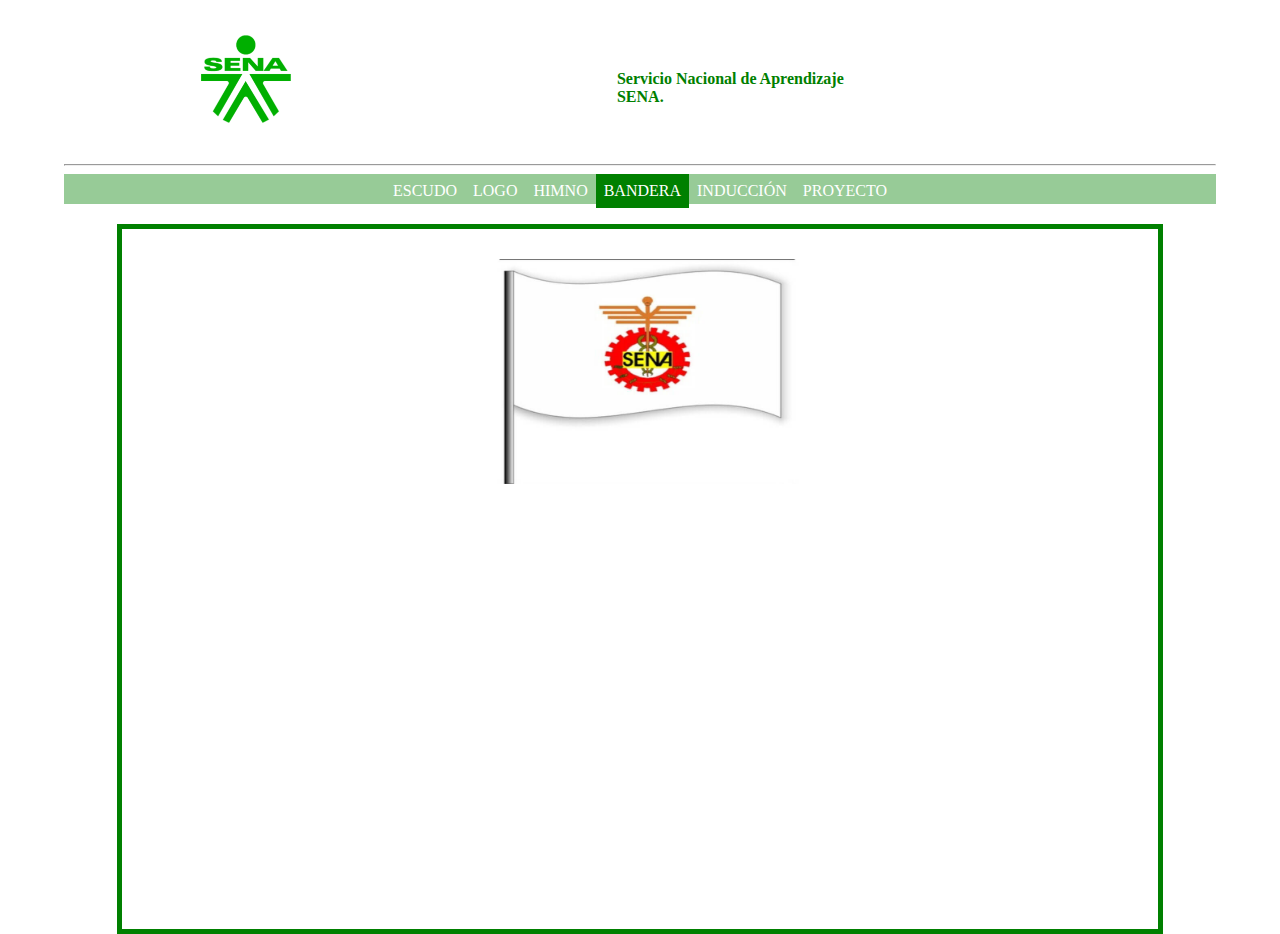
==== Nuevo Ejercicio Sena/bandera.html @ ceaaa2fc "pagina-sena 1.0" ====
<!DOCTYPE html>
<html lang="es">
<head>
    <meta charset="UTF-8">
    <meta http-equiv="X-UA-Compatible" content="IE=edge">
    <meta name="viewport" content="width=device-width, initial-scale=1.0">
    <title>Bandera</title>
    <link rel="stylesheet" href="main.css">
</head>
<body>
    
    </header>
    <main>
        <header>
            <div class="imagen"> <img src="./imagenes/logoSena.png" alt=""></div>
        </header>
        <h1>Servicio Nacional de Aprendizaje <br>
             SENA.</h1>
        <hr>
        <div class="menu">
            <nav>
                <a href="./index.html">ESCUDO</a>
                <a href="./logo.html">LOGO</a>
                <a href="./himno.html">HIMNO</a>
                <a href="./bandera.html" class="selected">BANDERA</a>
                <a href="./induccion.html">INDUCCIÓN</a>
                <a href="./proyecto.html">PROYECTO</a>
                </nav>

        </div>
        <div class="cuadro">
            <img src="./imagenes/bandera-del-sena-1024x555.jpg" alt="">

        </div>
            
    </main>
    
</body>
</html>
---- Nuevo Ejercicio Sena/main.css ----
@import url(header.css);
@import url(menu.css);
body{
    margin: 0;
    padding: 0;
    box-sizing: border-box;
   
}
body main{
    width: 90%;
    height: auto;
    margin:  0 auto;
    position: relative;
    top: 20px;
}

main h1{
    display: block;
    width: 400px;
    font-size: 100%;
    font-family: tahoma;
    color: green;
    position: relative;
    left: 48%;
    top: -50px;
    margin-block-start: 0;
    margin-block-end: 0;   
}
main .cuadro{
    width: 90%;
    height: 700px;
    border:  5px solid green;
    margin: 0 auto;
    position: relative;
    top: 20px;
}
.cuadro img{
    width: 40%;
    position: relative;
    left: 30%;
    top: 30px;
}
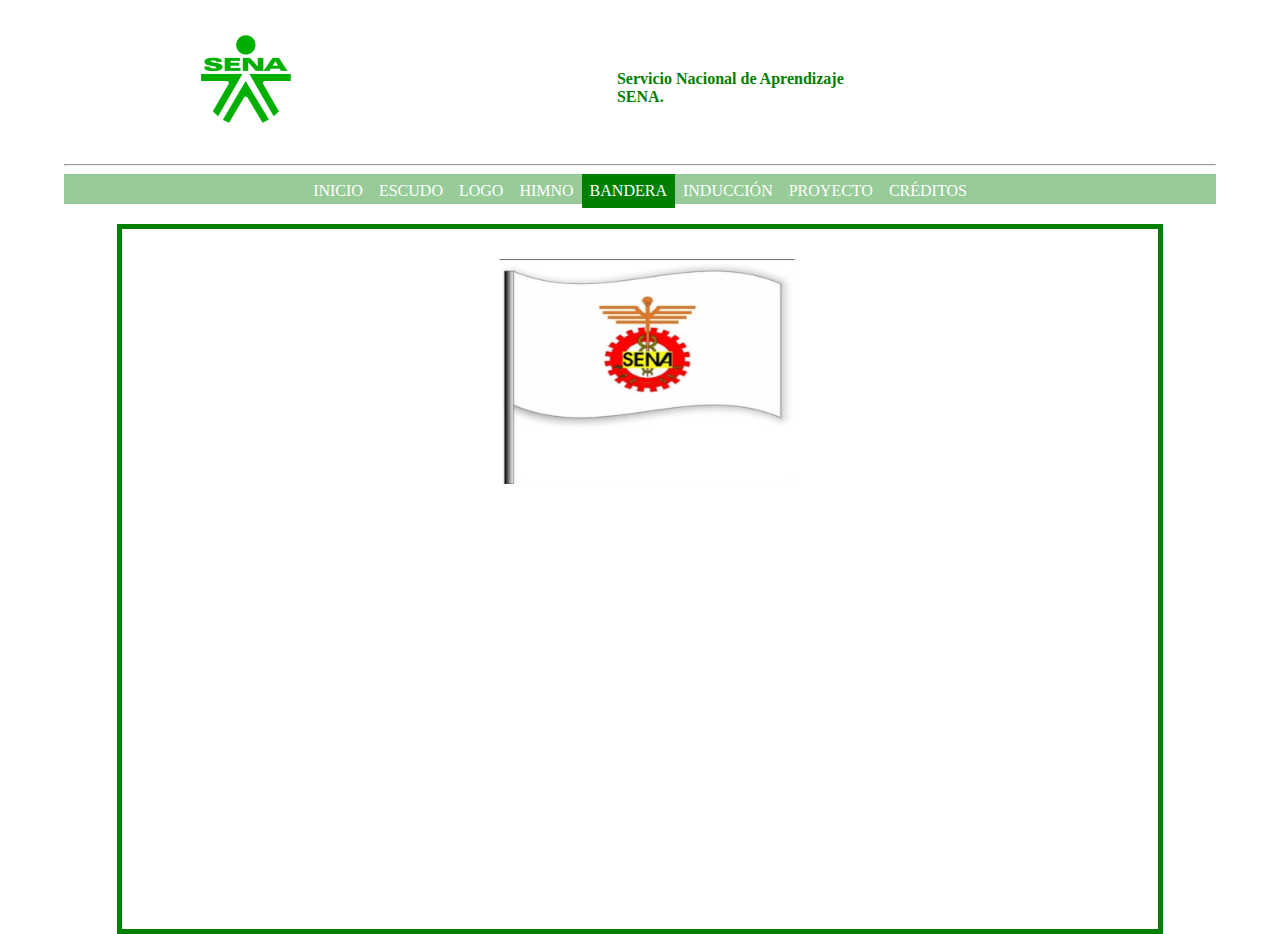
==== commit de93244f: "version 4.0" ====
--- a/Nuevo Ejercicio Sena/bandera.html
+++ b/Nuevo Ejercicio Sena/bandera.html
@@ -19,12 +19,14 @@
         <hr>
         <div class="menu">
             <nav>
+                <a href="./index.html">INICIO</a>
                 <a href="./index.html">ESCUDO</a>
                 <a href="./logo.html">LOGO</a>
                 <a href="./himno.html">HIMNO</a>
                 <a href="./bandera.html" class="selected">BANDERA</a>
                 <a href="./induccion.html">INDUCCIÓN</a>
                 <a href="./proyecto.html">PROYECTO</a>
+                <a href="./creditos.html">CRÉDITOS</a>
                 </nav>
 
         </div>
